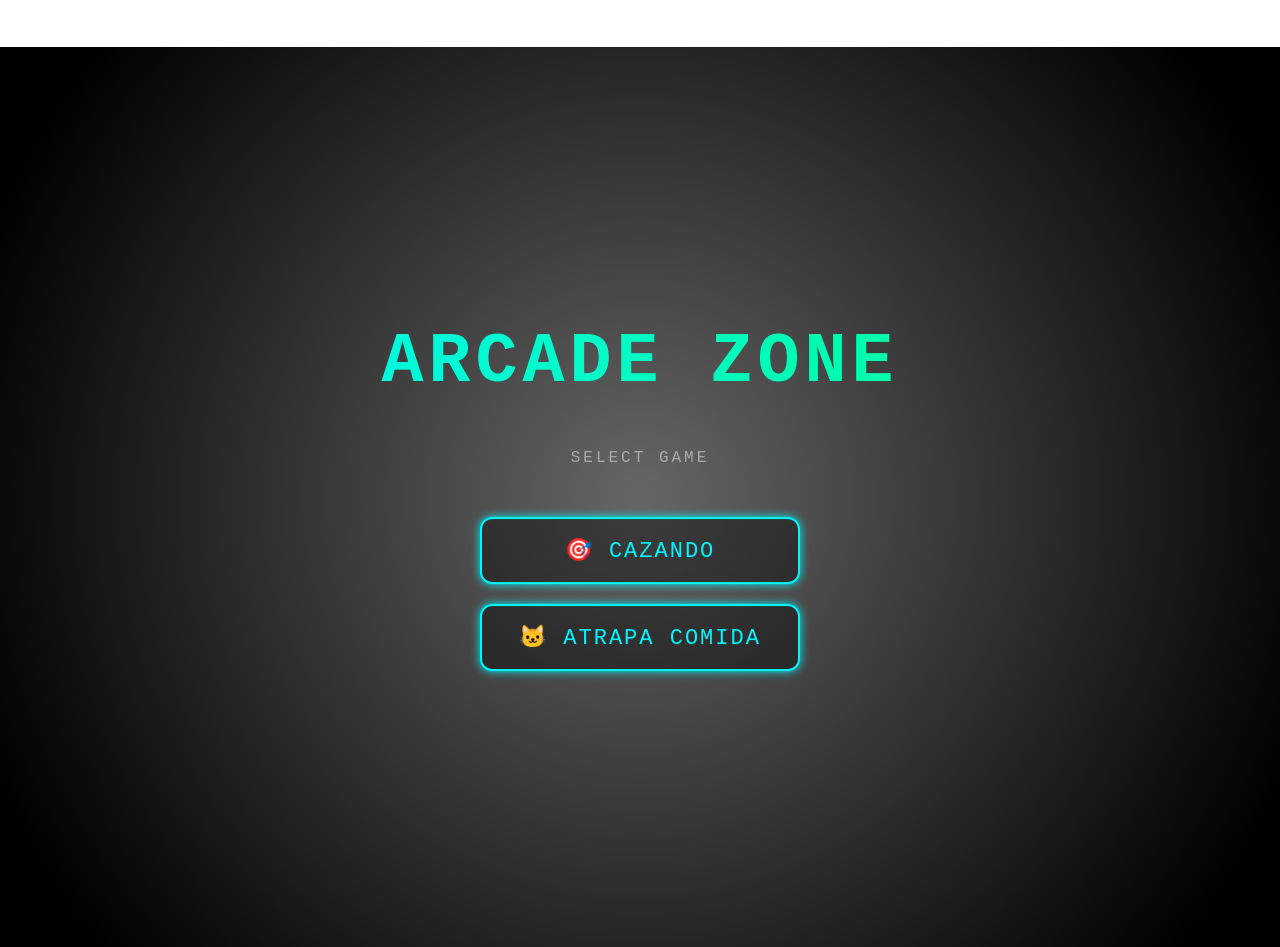
==== index.html @ 74a3e190 "cambiando a index.html" ====
<!DOCTYPE html>
<html lang="es">
<head>
  <meta charset="UTF-8">
  <title>ARCADE MENU</title>
  <link rel="stylesheet" href="menu.css">
</head>
<body>

  <div class="fondo"></div>
  <div class="overlay"></div>

  <div class="menu-container">
    
    <h1 class="titulo">ARCADE ZONE</h1>
    <p class="subtitulo">SELECT GAME</p>

    <div class="botones">

      <a href="https://juego-cazando-nine.vercel.app/cazando.html" class="btn">
        🎯 CAZANDO
      </a>

      <a href="https://krakedev2-orgg.vercel.app/limones.html" class="btn">
        🐱 ATRAPA COMIDA
      </a>

    </div>

  </div>

</body>
</html>
---- menu.css ----
/* RESET */
body {
  margin: 0;
  font-family: 'Courier New', monospace;
  height: 100vh;
  overflow: hidden;
  color: white;
}

/* FONDO IMAGEN PRO */
.fondo {
  position: fixed;
  width: 100%;
  height: 100%;
  background: url("https://images.unsplash.com/photo-1511512578047-dfb367046420") no-repeat center center/cover;
  z-index: -3;
  transform: scale(1.1);
}

/* CAPA OSCURA */
.overlay {
  position: fixed;
  width: 100%;
  height: 100%;
  background: radial-gradient(circle at center, rgba(0,0,0,0.6), #000 90%);
  z-index: -2;
}

/* CONTENEDOR */
.menu-container {
  text-align: center;
  position: relative;
  top: 50%;
  transform: translateY(-50%);
}

/* TITULO NEÓN ANIMADO */
.titulo {
  font-size: 70px;
  letter-spacing: 5px;

  background: linear-gradient(90deg, #00f7ff, #00ff88, #00f7ff);
  background-size: 200%;
  -webkit-background-clip: text;
  color: transparent;

  animation: brillo 5s linear infinite;
}

/* SUBTITULO */
.subtitulo {
  margin-top: 10px;
  margin-bottom: 50px;
  color: #aaa;
  letter-spacing: 3px;
}

/* BOTONES */
.btn {
  display: block;
  width: 280px;
  margin: 20px auto;
  padding: 18px;

  font-size: 22px;
  letter-spacing: 2px;

  text-decoration: none;
  color: #00f7ff;

  border: 2px solid #00f7ff;
  border-radius: 12px;

  background: rgba(0,0,0,0.4);
  backdrop-filter: blur(5px);

  box-shadow: 0 0 10px #00f7ff;
  transition: all 0.3s ease;
}

/* HOVER PRO */
.btn:hover {
  color: black;
  background: #00f7ff;

  transform: scale(1.1);

  box-shadow:
    0 0 20px #00f7ff,
    0 0 40px #00f7ff,
    0 0 80px #00f7ff;
}

/* ANIMACION TITULO */
@keyframes brillo {
  0% { background-position: 0%; }
  100% { background-position: 200%; }
}
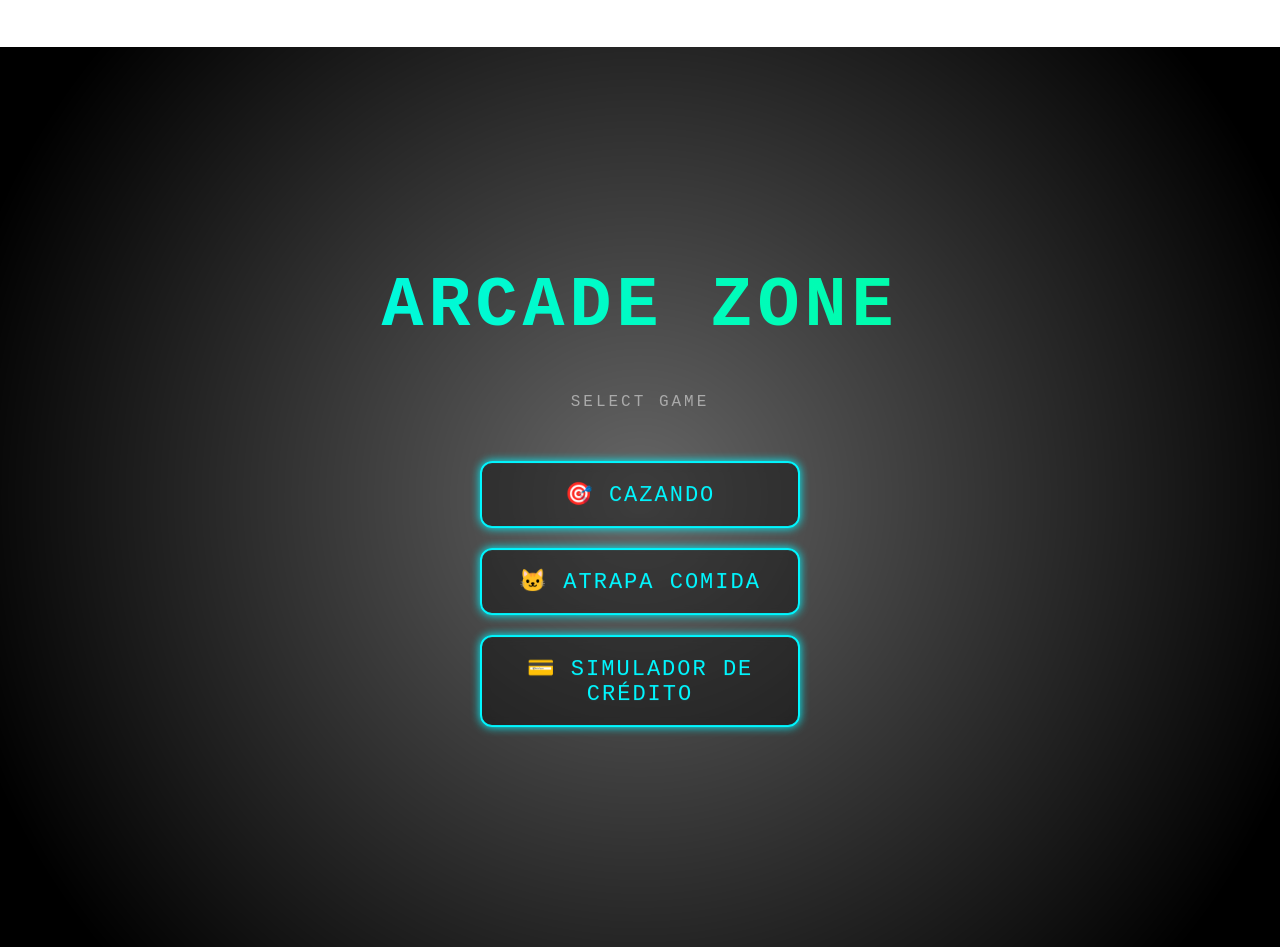
==== commit 76e623f2: "se añadio el item de simulador de credito" ====
--- a/index.html
+++ b/index.html
@@ -1,28 +1,33 @@
 <!DOCTYPE html>
 <html lang="es">
+
 <head>
   <meta charset="UTF-8">
   <title>ARCADE MENU</title>
   <link rel="stylesheet" href="menu.css">
 </head>
+
 <body>
 
   <div class="fondo"></div>
   <div class="overlay"></div>
 
   <div class="menu-container">
-    
+
     <h1 class="titulo">ARCADE ZONE</h1>
     <p class="subtitulo">SELECT GAME</p>
 
     <div class="botones">
 
-      <a href="https://juego-cazando-nine.vercel.app/cazando.html" class="btn">
+      <a href="https://juego-cazando-nine.vercel.app/index.html" class="btn">
         🎯 CAZANDO
       </a>
 
-      <a href="https://krakedev2-orgg.vercel.app/limones.html" class="btn">
+      <a href="https://krakedev2-orgg.vercel.app/index.html" class="btn">
         🐱 ATRAPA COMIDA
+      </a>
+      <a href="https://simulador-credito-tau.vercel.app/" class="btn">
+        💳 SIMULADOR DE CRÉDITO
       </a>
 
     </div>
@@ -30,4 +35,5 @@
   </div>
 
 </body>
+
 </html>
